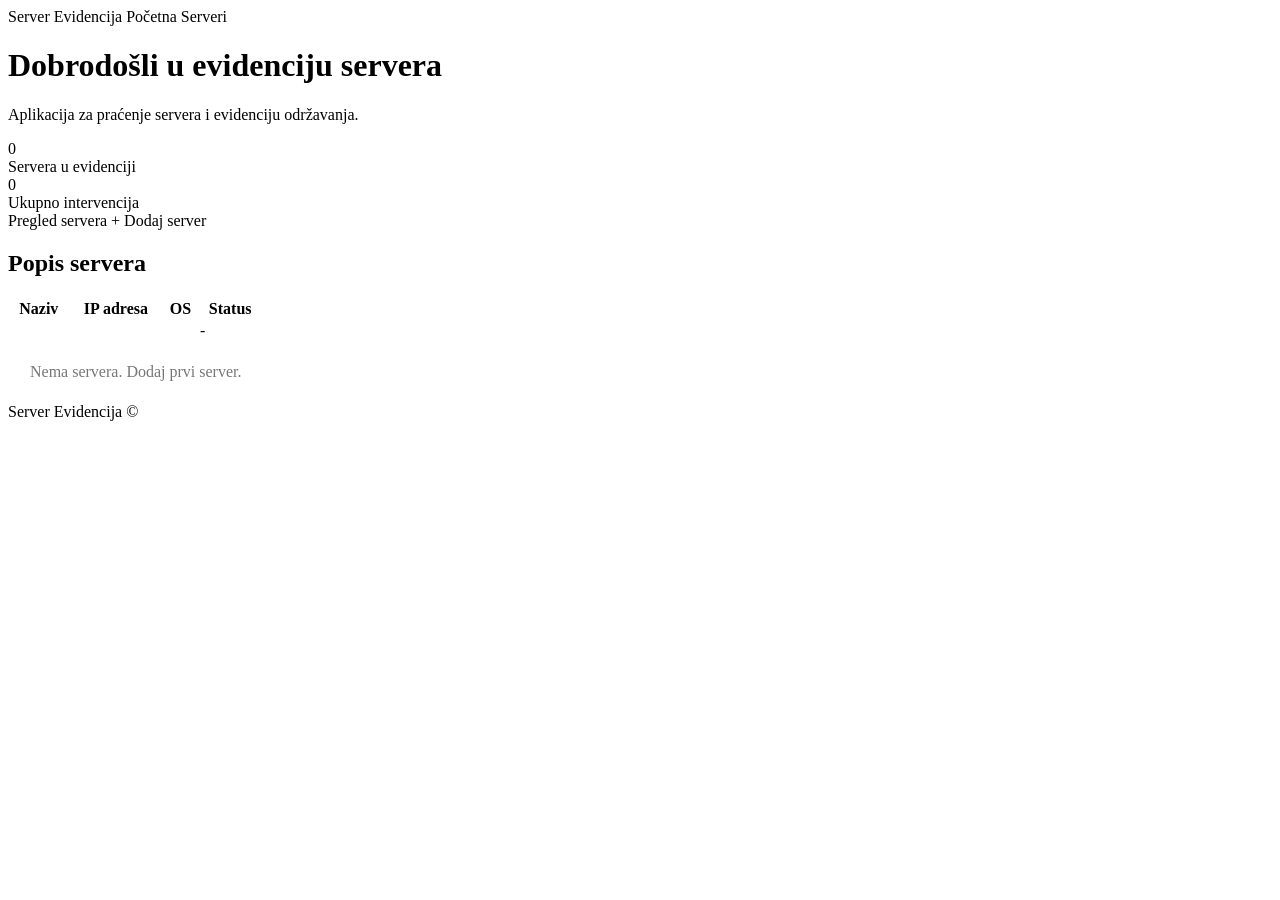
==== target/classes/templates/index.html @ e0b85ba1 "Initial commit" ====
<!DOCTYPE html>
<html xmlns:th="http://www.thymeleaf.org" lang="hr">
<head>
    <meta charset="UTF-8"/>
    <title>Server Evidencija</title>
    <link rel="stylesheet" th:href="@{/css/style.css}"/>
</head>
<body>

<nav>
    <a th:href="@{/}" class="brand">Server Evidencija</a>
    <a th:href="@{/}">Početna</a>
    <a th:href="@{/servers}">Serveri</a>
</nav>

<main>
    <div th:if="${poruka}" class="poruka" th:text="${poruka}"></div>

    <h1>Dobrodošli u evidenciju servera</h1>
    <p>Aplikacija za praćenje servera i evidenciju održavanja.</p>

    <div class="statistike">
        <div class="stat-kartica">
            <div class="broj" th:text="${brojServera}">0</div>
            <div class="opis">Servera u evidenciji</div>
        </div>
        <div class="stat-kartica">
            <div class="broj" th:text="${brojIntervencija}">0</div>
            <div class="opis">Ukupno intervencija</div>
        </div>
    </div>

    <div style="margin-bottom: 20px;">
        <a th:href="@{/servers}" class="btn btn-primary">Pregled servera</a>
        <a th:href="@{/servers/new}" class="btn btn-success">+ Dodaj server</a>
    </div>

    <h2>Popis servera</h2>
    <table>
        <thead>
            <tr>
                <th>Naziv</th>
                <th>IP adresa</th>
                <th>OS</th>
                <th>Status</th>
            </tr>
        </thead>
        <tbody>
            <tr th:each="s : ${serveri}">
                <td>
                    <a th:href="@{/servers/{id}(id=${s.id})}" th:text="${s.naziv}"></a>
                </td>
                <td th:text="${s.ipAdresa}"></td>
                <td th:text="${s.operativniSustav != null ? s.operativniSustav : '-'}"></td>
                <td>
                    <span th:if="${s.status != null}"
                          th:text="${s.status}"
                          th:classappend="'status status-' + ${s.status.toLowerCase()}">
                    </span>
                    <span th:if="${s.status == null}">-</span>
                </td>
            </tr>
            <tr th:if="${#lists.isEmpty(serveri)}">
                <td colspan="4" style="text-align: center; padding: 20px; color: #777;">
                    Nema servera. <a th:href="@{/servers/new}">Dodaj prvi server</a>.
                </td>
            </tr>
        </tbody>
    </table>
</main>

<footer>
    Server Evidencija &copy; <span th:text="${#dates.format(#dates.createNow(), 'yyyy')}"></span>
</footer>

</body>
</html>
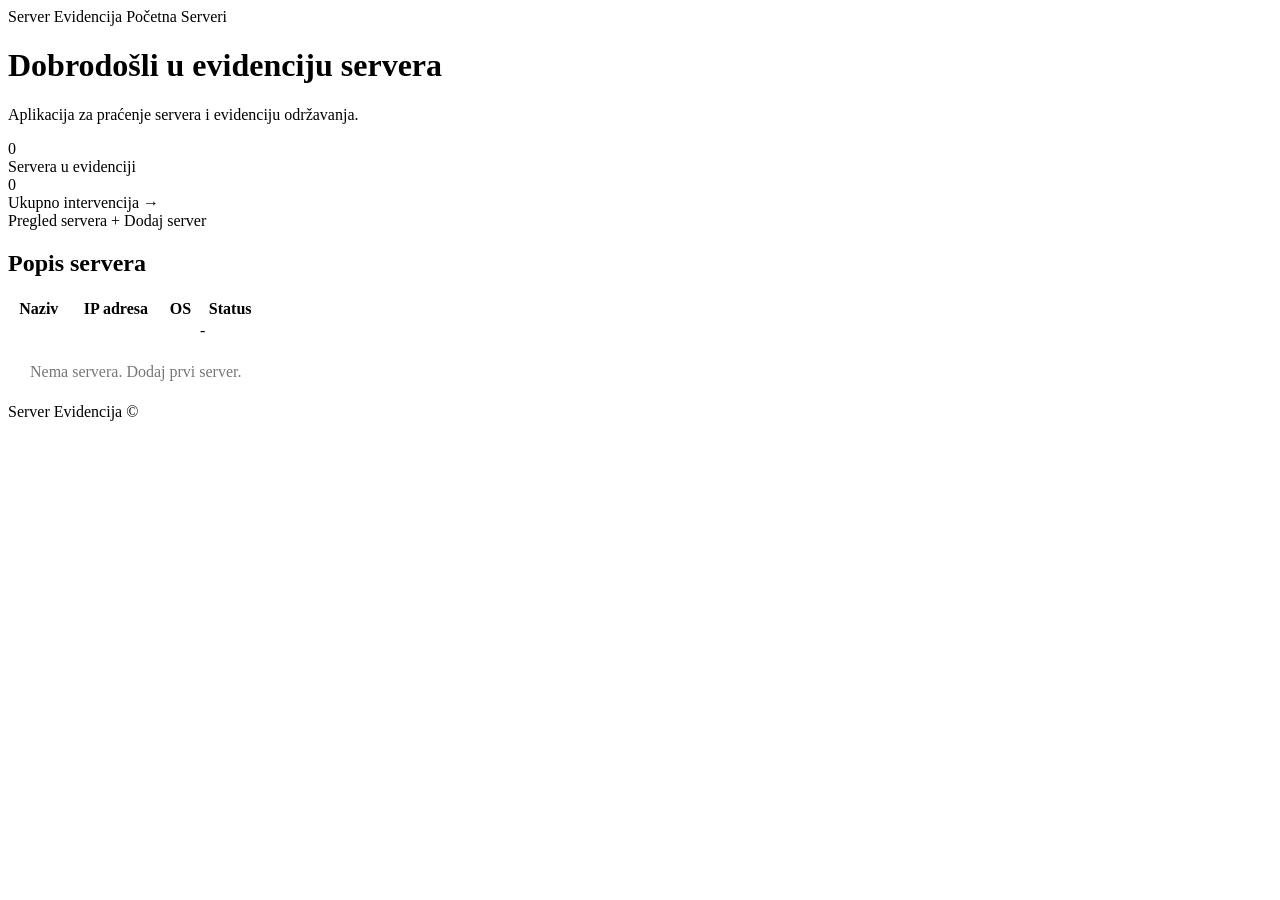
==== commit 6493bcba: "Dodan graf intervencija" ====
--- a/target/classes/templates/index.html
+++ b/target/classes/templates/index.html
@@ -24,10 +24,10 @@
             <div class="broj" th:text="${brojServera}">0</div>
             <div class="opis">Servera u evidenciji</div>
         </div>
-        <div class="stat-kartica">
+        <a th:href="@{/statistika}" class="stat-kartica" style="text-decoration: none; cursor: pointer;">
             <div class="broj" th:text="${brojIntervencija}">0</div>
-            <div class="opis">Ukupno intervencija</div>
-        </div>
+            <div class="opis">Ukupno intervencija →</div>
+        </a>
     </div>
 
     <div style="margin-bottom: 20px;">
